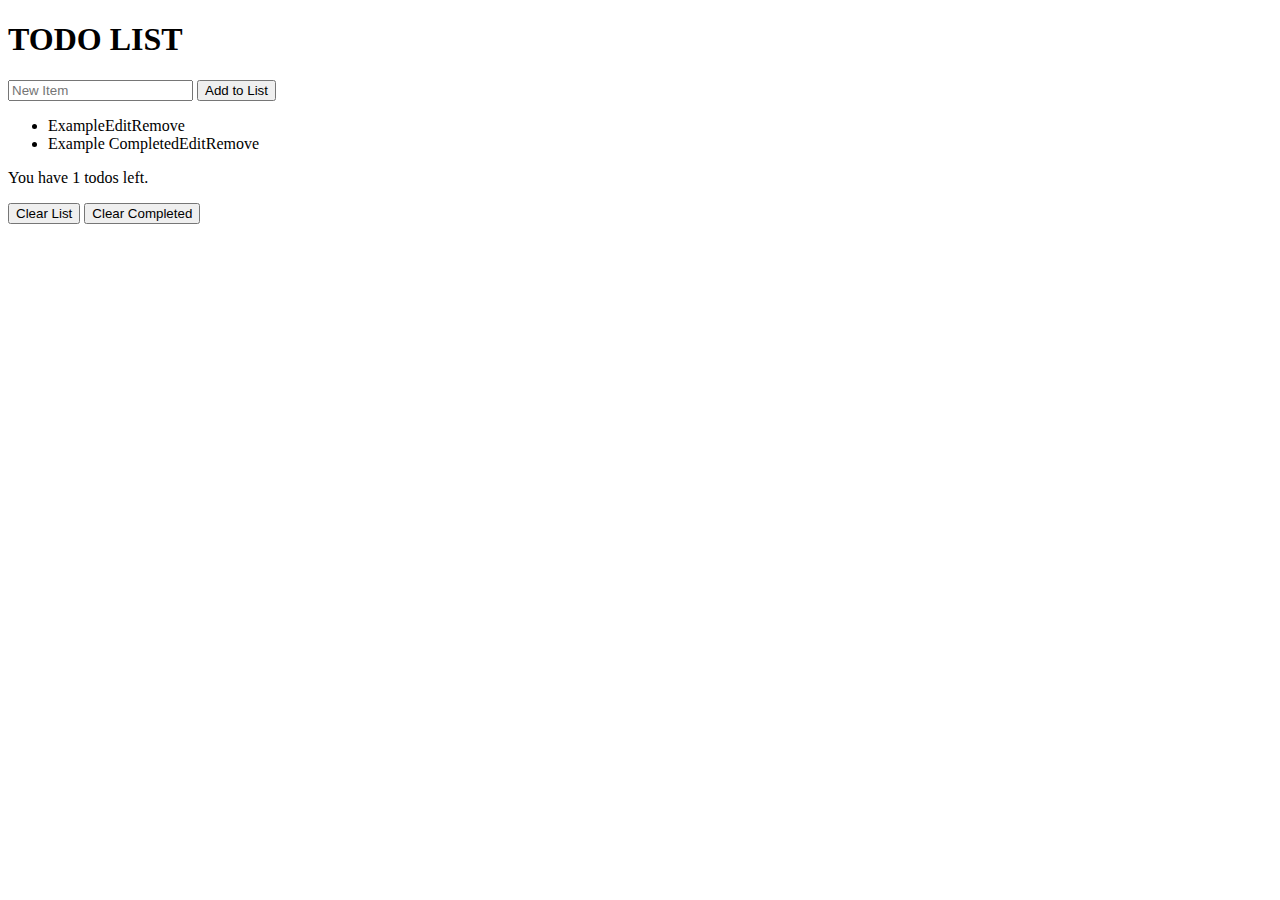
==== index.html @ f22fc530 "moving files" ====
<!DOCTYPE html>
<html>

<head>
	<meta charset="UTF-8">
	<title>Todo List</title>
	<link rel="stylesheet" href="css/style.css" media="screen" type="text/css">
</head>

<body>
	<h1>TODO LIST</h1>
	<div id="app">
		<header>
			<form id="new">
				<input id="newItem" type='text' placeholder='New Item'>
				<input type='submit' value='Add to List'>
			</form>
		</header>
		<ul id="todos">
			<li><span class="item">Example</span><a class="edit">Edit</a><a class="remove">Remove</a></li>
			<li class="done"><span class="item">Example Completed</span><a class="edit">Edit</a><a
					class="remove">Remove</a></li>
		</ul>
		<footer>
			<div class="status">
				<p>
					You have <span id="count">1</span> todos left.
				</p>
			</div>
			<div class="controls">
				<button id="clear">Clear List</button>
				<button id="clearCompleted">Clear Completed</button>
			</div>
		</footer>
	</div>
	<script src="https://code.jquery.com/jquery-3.3.1.js"
		integrity="sha256-2Kok7MbOyxpgUVvAk/HJ2jigOSYS2auK4Pfzbm7uH60=" crossorigin="anonymous"></script>
	<script src="js/main.js" type="text/javascript"></script>
</body>

</html>
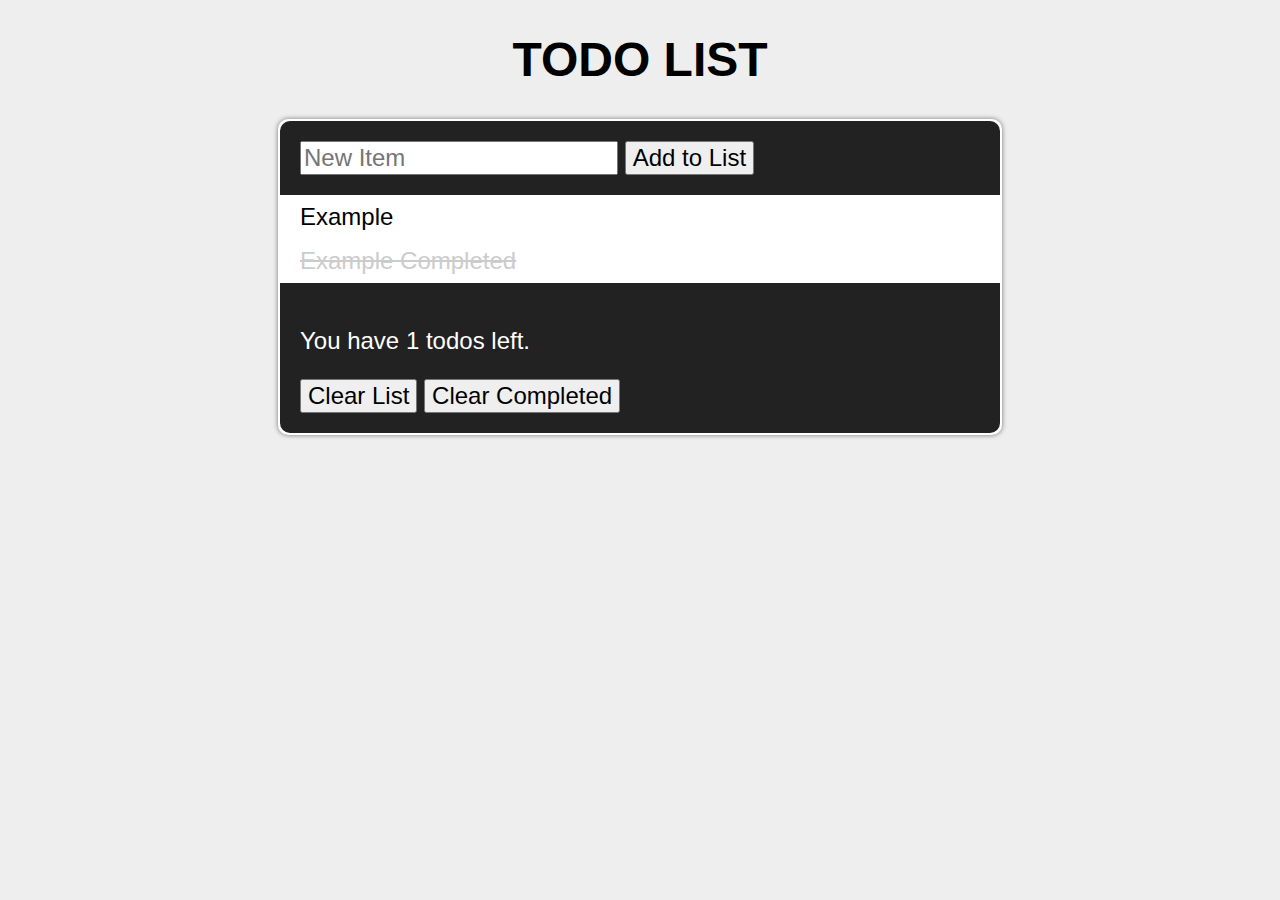
==== commit 81d194fc: "repath to css and javascript files" ====
--- a/index.html
+++ b/index.html
@@ -4,7 +4,7 @@
 <head>
 	<meta charset="UTF-8">
 	<title>Todo List</title>
-	<link rel="stylesheet" href="css/style.css" media="screen" type="text/css">
+	<link rel="stylesheet" href="/to-do-list/starter_code/css/style.css" media="screen" type="text/css">
 </head>
 
 <body>
@@ -35,7 +35,7 @@
 	</div>
 	<script src="https://code.jquery.com/jquery-3.3.1.js"
 		integrity="sha256-2Kok7MbOyxpgUVvAk/HJ2jigOSYS2auK4Pfzbm7uH60=" crossorigin="anonymous"></script>
-	<script src="js/main.js" type="text/javascript"></script>
+	<script src="/to-do-list/starter_code/js/main.js" type="text/javascript"></script>
 </body>
 
 </html>--- a/to-do-list/starter_code/css/style.css
+++ b/to-do-list/starter_code/css/style.css
@@ -0,0 +1,82 @@
+body,
+form,
+input,
+button {
+	font-size: 24px;
+	font-family: sans-serif;
+}
+
+body {
+	background: #EEE;
+	margin: 0;
+	padding: 0;
+}
+
+h1 {
+	text-align: center;
+}
+
+#app {
+	max-width: 30em;
+	margin: 10px auto;
+	border-radius: 10px;
+	padding: 2px;
+	background: white;
+	box-shadow: 0 0 5px rgba(0, 0, 0, .5);
+}
+
+#app header,
+#app footer {
+	background: #222;
+	color: white;
+	padding: 20px;
+}
+
+#app header {
+	border-radius: 10px 10px 0 0;
+}
+
+#app footer {
+	border-radius: 0 0 10px 10px;
+}
+
+#todos {
+	background: white;
+	margin: 0;
+	padding: 0;
+	list-style: none;
+}
+
+#todos li {
+	padding: 8px 20px;
+}
+
+#todos li:hover {
+	background: #EEE;
+}
+
+#todos .item {
+	cursor: pointer;
+}
+
+#todos .done .item {
+	color: #CCC;
+	text-decoration: line-through;
+}
+
+#todos a {
+	visibility: hidden;
+	cursor: pointer;
+	margin-left: 1em;
+	font-size: .5em;
+	text-transform: uppercase;
+	color: navy;
+}
+
+#todos li:hover a {
+	visibility: visible;
+}
+
+#todos a:hover {
+	text-decoration: underline;
+}